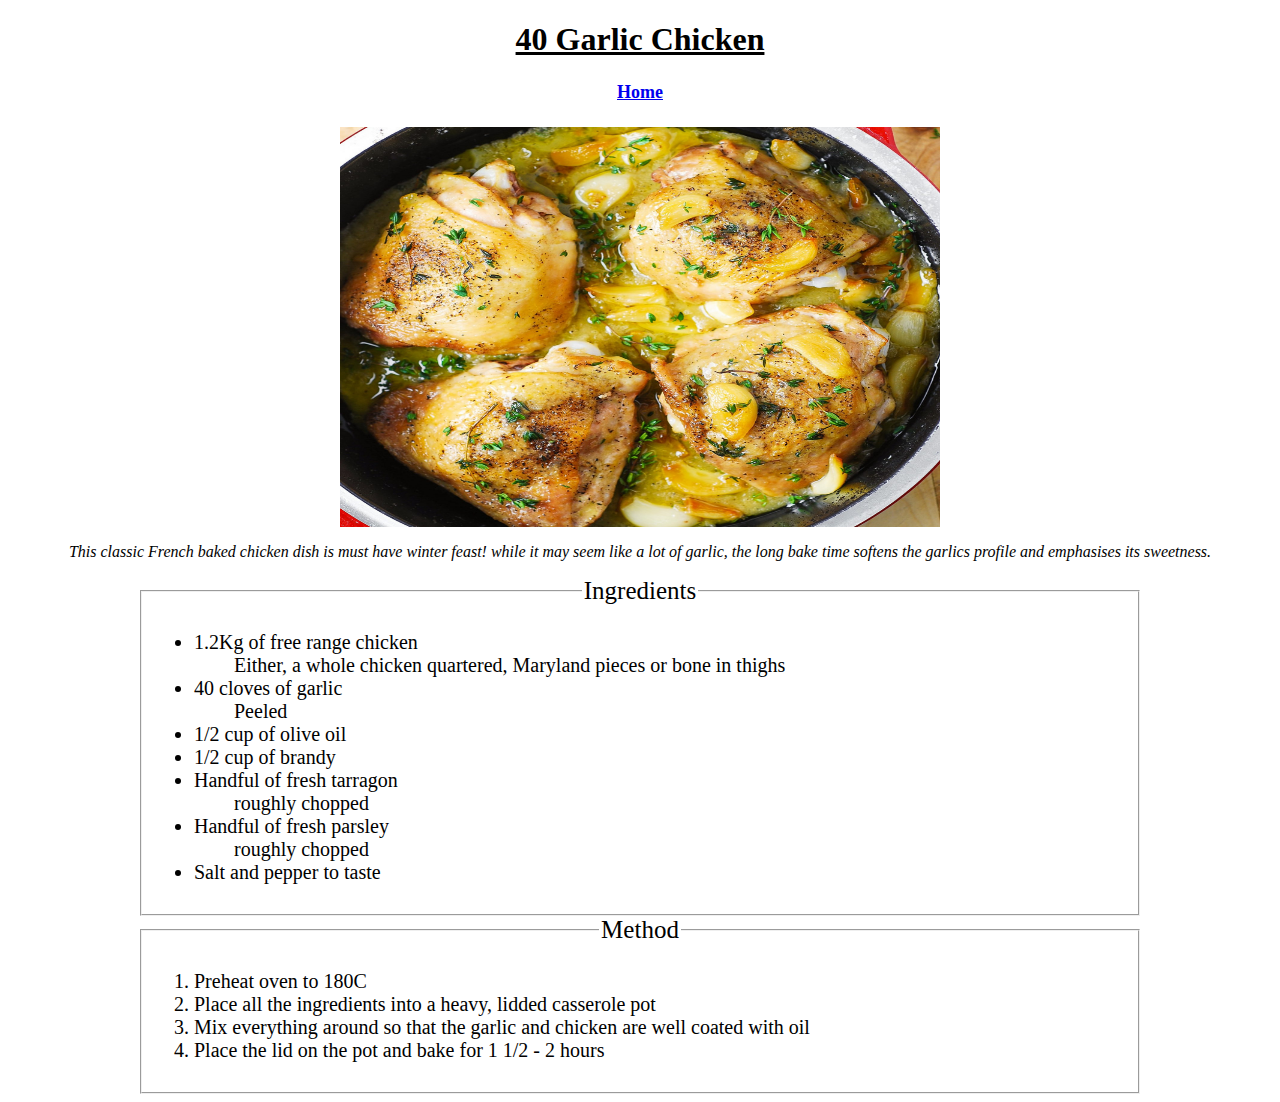
==== recipes/40-garlic-chicken.html @ f5f1a3f0 "Added First version of complete website" ====
<!DOCTYPE html>
<html lang="en">
  <head>
    <meta charset="UTF-8">
    <meta name="viewport" content="width=device-width, initial-scale=1">
    <title>Odin Recipes | 40 Garlic Chicken</title>
    <link rel="icon" type="image/x-icon" href="../images/Frame 1.png">
    <link rel="stylesheet" href="../css/style.css">
    <u><h1 style="text-align: center;">40 Garlic Chicken</h1></u>
    <h4 style="text-align: center; font-size: 18px;"><a href="../index.html">Home</a></h4>
    <img src="../images/Chicken.jpg" alt="Chicken" class="center" width="600" height="400" >
  </head>
  <body>
   <p style="text-align: center;"><em>This classic French baked chicken dish is must have winter feast! while it may seem like a lot of garlic, the long bake time softens the garlics profile and emphasises its sweetness.</em></p>
    <form><fieldset style="box-sizing: border-box; width: 1000px; margin: 0 auto;">
    <legend style="text-align: center; font-size: 25px;">Ingredients</legend>
      <ul style="font-size: 20px; font-family: 'Times New Roman', Times, serif;">
        <li>1.2Kg of free range chicken</li>
        <dd>Either, a whole chicken quartered, Maryland pieces or bone in thighs</dd>
        <li>40 cloves of garlic</li>
        <dd>Peeled</dd>
        <li>1/2 cup of olive oil</li>
        <li>1/2 cup of brandy</li>
        <li>Handful of fresh tarragon</li>
        <dd>roughly chopped</dd>
        <li>Handful of fresh parsley</li>
        <dd>roughly chopped</dd>
        <li>Salt and pepper to taste</li>
      </ul>
    </fieldset></form>
    <form><fieldset style="box-sizing: border-box; width: 1000px; margin: 0 auto;">
    <legend style="text-align: center; font-size: 25px;">Method</legend>
      <ol style="font-size: 20px; font-family: 'Times New Roman', Times, serif;">
        <li>Preheat oven to 180C</li>
        <li>Place all the ingredients into a heavy, lidded casserole pot</li>
        <li>Mix everything around so that the garlic and chicken are well coated with oil</li>
        <li>Place the lid on the pot and bake for 1 1/2 - 2 hours</li>
      </ol>
    </fieldset></form>


  
  </body>
</html>
---- css/style.css ----
.center{
  display: block;  
  margin-left: auto;  
  margin-right: auto; 
  }
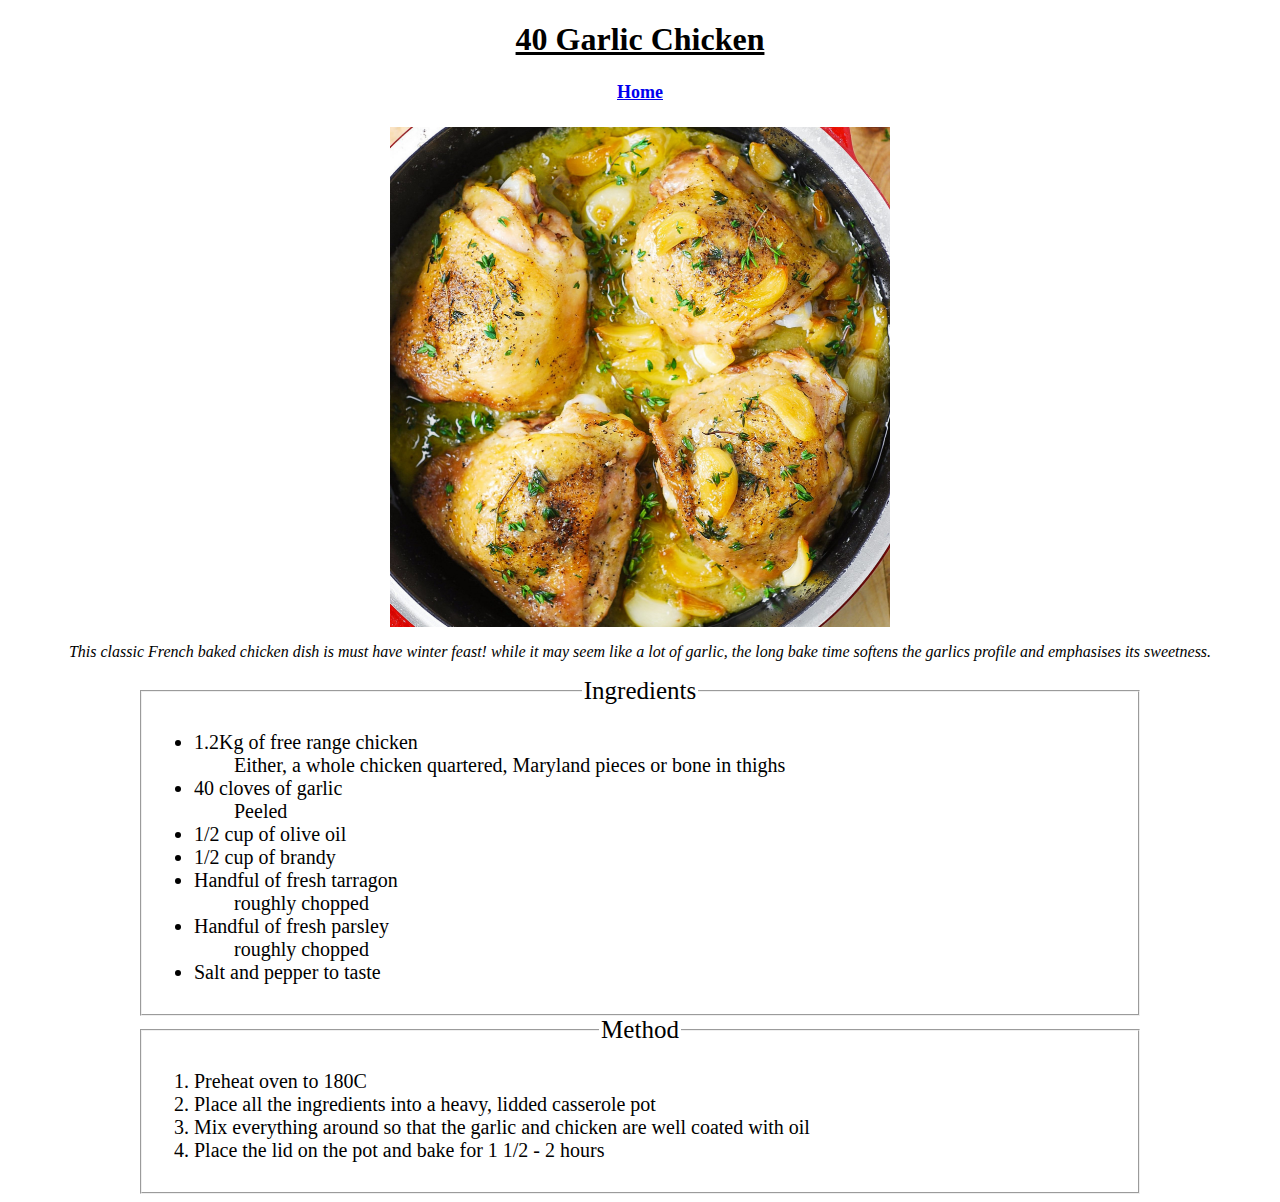
==== commit 947f3243: "updated 40 garlic chicken image size" ====
--- a/recipes/40-garlic-chicken.html
+++ b/recipes/40-garlic-chicken.html
@@ -8,7 +8,7 @@
     <link rel="stylesheet" href="../css/style.css">
     <u><h1 style="text-align: center;">40 Garlic Chicken</h1></u>
     <h4 style="text-align: center; font-size: 18px;"><a href="../index.html">Home</a></h4>
-    <img src="../images/Chicken.jpg" alt="Chicken" class="center" width="600" height="400" >
+    <img src="../images/Chicken.jpg" alt="Chicken" class="center" width="500" height="500" >
   </head>
   <body>
    <p style="text-align: center;"><em>This classic French baked chicken dish is must have winter feast! while it may seem like a lot of garlic, the long bake time softens the garlics profile and emphasises its sweetness.</em></p>
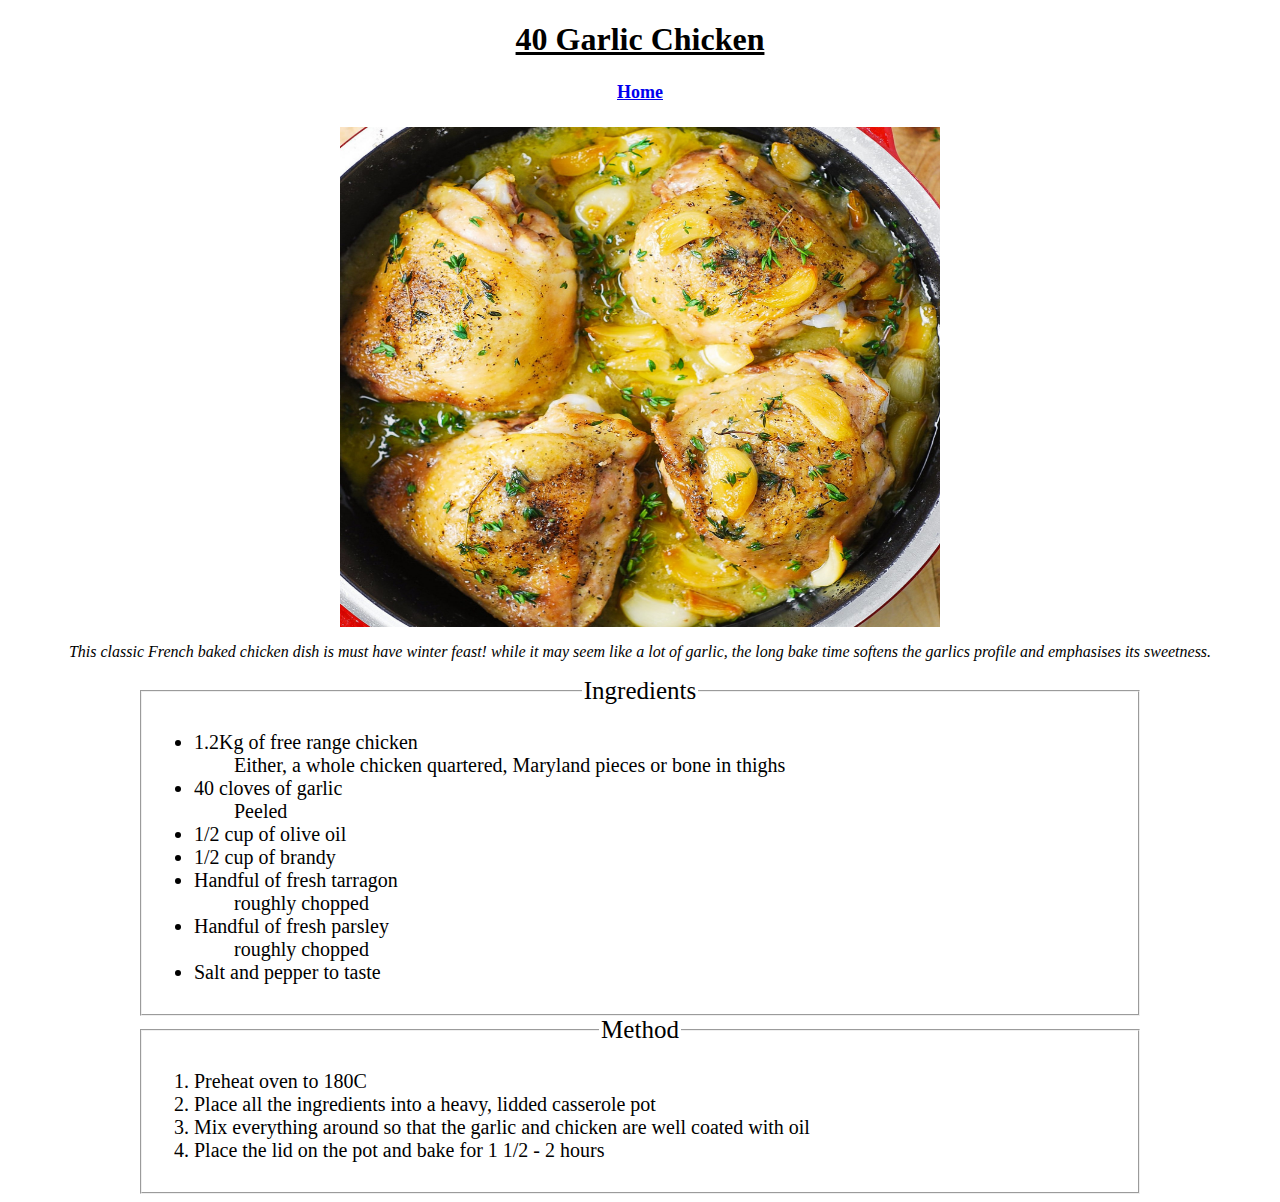
==== commit 6241ab6d: "updated image size for garlic chicken again" ====
--- a/recipes/40-garlic-chicken.html
+++ b/recipes/40-garlic-chicken.html
@@ -8,7 +8,7 @@
     <link rel="stylesheet" href="../css/style.css">
     <u><h1 style="text-align: center;">40 Garlic Chicken</h1></u>
     <h4 style="text-align: center; font-size: 18px;"><a href="../index.html">Home</a></h4>
-    <img src="../images/Chicken.jpg" alt="Chicken" class="center" width="500" height="500" >
+    <img src="../images/Chicken.jpg" alt="Chicken" class="center" width="600" height="500" >
   </head>
   <body>
    <p style="text-align: center;"><em>This classic French baked chicken dish is must have winter feast! while it may seem like a lot of garlic, the long bake time softens the garlics profile and emphasises its sweetness.</em></p>
